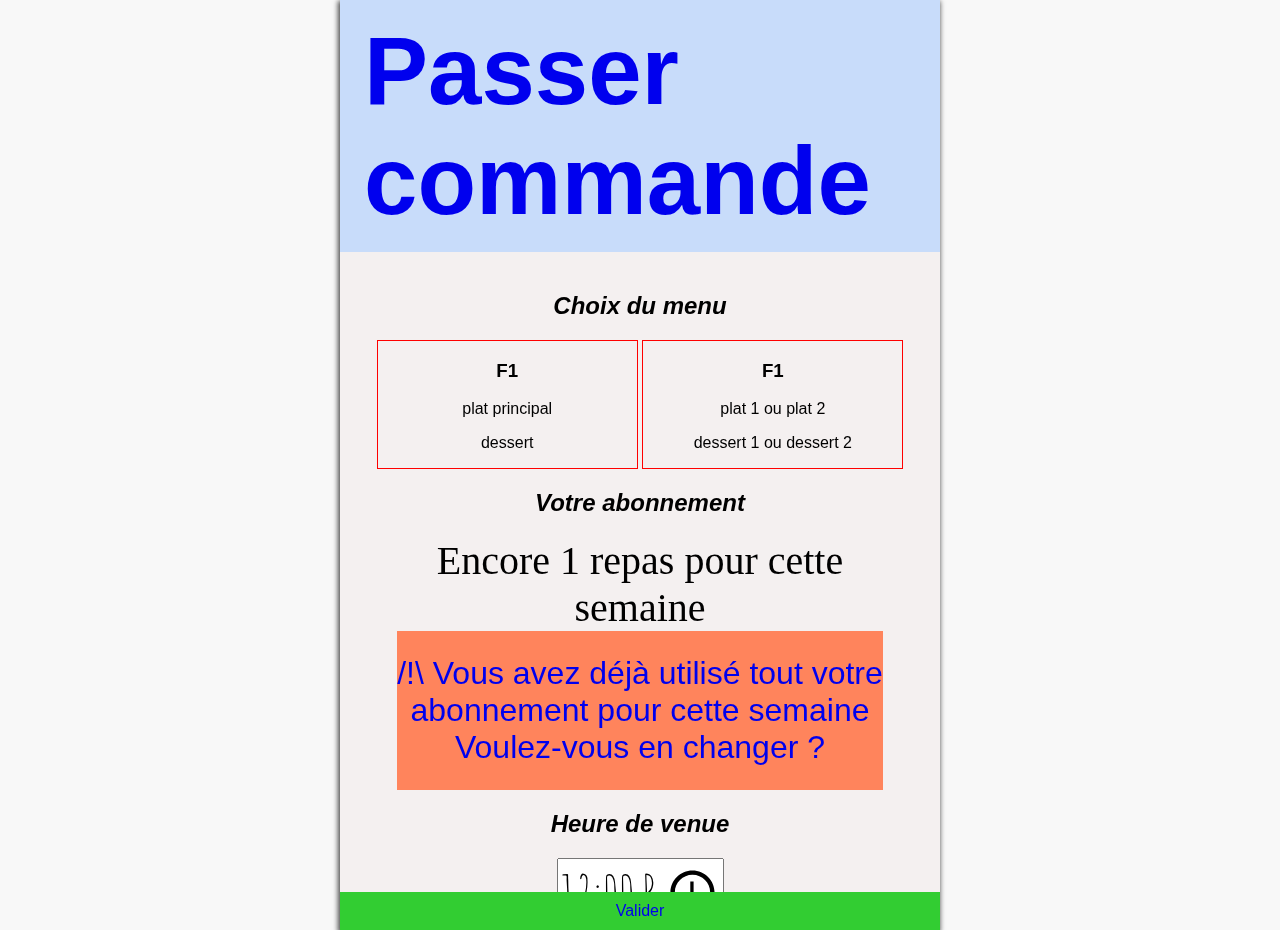
==== manger.html @ ba2ee46b "ajout du module "manger"" ====
<!DOCTYPE html>
<html lang="fr">

<head>
	<meta charset="UTF-8" />
	<title>Manger !</title>
	<link rel="stylesheet" href="style.css"/>
    <link rel="stylesheet" href="manger.css"/>
	<link href='https://fonts.googleapis.com/css?family=Open+Sans' rel='stylesheet' type='text/css'>
	<link href='https://fonts.googleapis.com/css?family=Amatic+SC' rel='stylesheet' type='text/css'>
</head>


<body>

<header>
    <h1><a href="index.html">Passer commande</a></h1>
	<!-- <a></a><img alt='menu' src='img/icon-menu.png' /></a> -->
</header>

<div id='main-container'>
    <div>
        <h2>Choix du menu</h2>
        <div>
            <h3>F1</h3>
            <p>plat principal</p>
            <p>dessert</p>
        </div>
        <div>
            <h3>F1</h3>
            <p>plat 1 ou plat 2</p>
            <p>dessert 1 ou dessert 2</p>
        </div>
    </div>
    
    <div>
        <h2>Votre abonnement</h2>
        <p class="exergue">Encore 1 repas pour cette semaine</p>
    </div>
    
    <div><a href="#">
        <span>
            /!\ Vous avez déjà utilisé tout votre abonnement pour cette semaine<br/>
            Voulez-vous en changer ?
        </span>
        </a>
    </div>

    <div>
        <h2>Heure de venue</h2>
        <input id="heure_venue" type="time" name="hour" min="11:30" max="14:00" autocomplete="on" value="12:00" />
    </div>
    
</div>

<div id='menu-bar'>
    <a href="#">Valider</a>
</div>

</body>
</html>
---- style.css ----
html, body {
	width: 100%;
	margin: 0;
	padding: 0;
	font-family: sans-serif;
	
}

ul {
	list-style: none;
	margin-left: 0;
	padding-left: 0;
}

a { text-decoration: none; }
	a:visited { color: black; }

body {
	margin: auto;
	max-width: 600px;
	background-color: #F8F8F8;
box-shadow: -1px 2px 5px 1px rgba(0, 0, 0, 0.7); 
	/* border: 1px solid black; */
}

header {
	background-color: rgb(200, 220, 250);
	padding: 16px 24px;
}

	/* header > h1, header > img {
		display: inline-block;
		vertical-align: bottom;
	} */

	header > h1 {
		font-family: 'Amatic SC' 'Open Sans' Helvetica Arial sans-serif;
		font-size: 6rem;
		margin: 0;
<<<<<<< HEAD
=======
        text-align: center;
>>>>>>> master
		/* border: 1px solid red; */
	}

	/* header > img {
		border: 1px solid red;
		margin-left: 10%;
	} */

#main-container {
	padding: 20px 5%;
	text-align: center;
	height: 600px;
	overflow: auto;
	background-color: rgb(244, 240, 240);
	/* border: 1px solid green; */
}

	#main-container > div {
		/* border: 1px solid red; */
	}
	
		#main-container > div > a {
			display: block;
			width: 90%;
			padding: 24px 0;
			margin: auto;
			font-size: 2rem;
			background-color: #FF845C;
			/* border: 1px solid green; */
		}

	#main-container table {
		border-spacing: 20px;
		margin-bottom: 24px;
		}
	
	#main-container .menu-formule {
		font-size: 1.6rem;
		width: 45%;
		padding: 16px;
		background-color: rgb(200, 220, 250);
	}

	/* #main-container > nav {
		margin: 0;
		padding: 0;
	}

	#main-container > nav > ul {
		margin: 0;
		padding: 0;
		font-size: 3rem;
		text-align: center;
		border: 1px solid red;
	}

	#main-container > nav > ul > li {
		display: inline-block;
		width: 45%;
		margin-bottom: 2%;
		border: 1px solid blue;
	}

	#main-container > nav > ul > li > a {
		display: inline-block;
		width: 100%;
		height: 256px;
		line-height:256px;
		border-radius: 48px;
		background-color: rgb(200, 220, 250);
		transition: all ease .4s;
		border: 1px solid red;
	}
		#main-container > nav > ul > li > a:hover {
			background-color: #FA7D3E;
			border-radius: 64px;
			transform: scale(.9);
			transition: all ease .6s;
		} */


#menu-bar {
	text-align: center;
	padding: 8px;
	background-color: #FF9775;
}

<<<<<<< HEAD
	#menu-bar > span {
=======
	#menu-bar > a > span {
>>>>>>> master
		display: inline-block;
		width: 112px;
		height: 112px;
		line-height:112px;
		background-color: rgb(248, 230, 186);
		
	}

<<<<<<< HEAD
	#menu-bar > span:first-child {
=======
	#menu-bar > a:first-child {
>>>>>>> master
		float: left;
		margin-left: 10px;
	}
	
	#manger-button {
		display: inline-block;
		width: 112px;
		height: 112px;
		border-radius: 50%;
		background-color: rgb(248, 230, 186);
		line-height:112px;
	}
	
<<<<<<< HEAD
	#menu-bar > span:last-child {
		float: right;
		margin-right: 10px;
	}
=======
	#menu-bar > a:last-child {
		float: right;
		margin-right: 10px;
	}

hr {
    margin-top: 2em;
    margin-bottom: 1em;
    height: 5px;
    border-color: black;
    background-color: black;
}
>>>>>>> master
---- manger.css ----
/*#main-container > * {
    border: 1px solid green;
    clear:both;
    margin-bottom: 10px;
}*/

#main-container > * > h2 {
    font-style: italic;
}

#main-container > div:first-child > div {
    border: 1px solid red;
    width: 48%;
    display: inline-block;
    text-align: center;
    transition: all .5s;
}

#main-container > div:first-child > div:hover {
    background-color: rgb(200, 220, 250);
    transition: all .75s;
}

.exergue {
    font-family: Simplicity;
    font-size: 40px;
    margin:0;
}

#heure_venue {
    width:30%;
    text-align: center;
    font-size: 50px;
    font-family: "Amatic SC"
}

#menu-bar {
	text-align: center;
	padding: 10px;
	background-color: limegreen;
}

	#menu-bar > a {
		display: inline;
		background-color: none;
		
	}
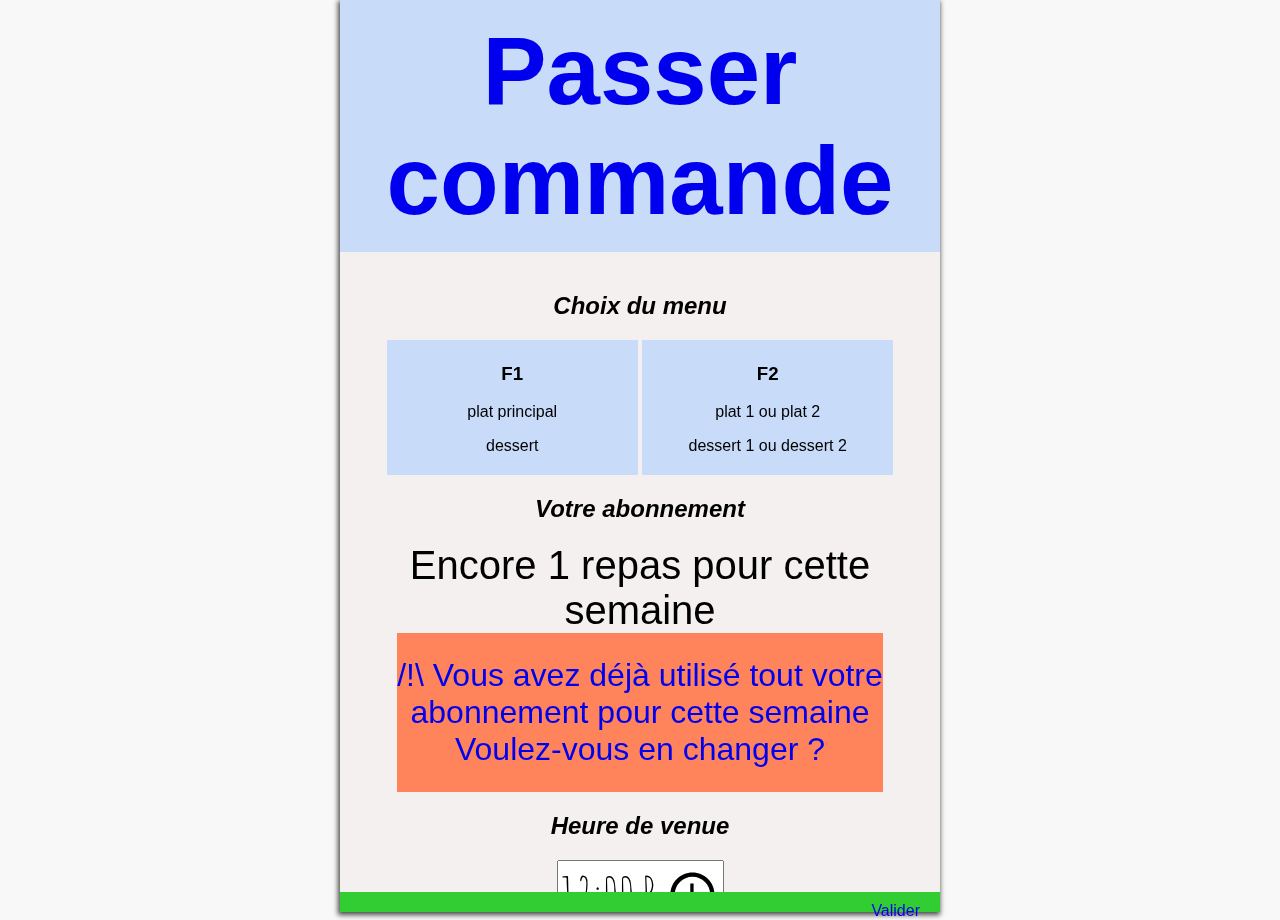
==== commit dff20b5f: "Some fixes + adds" ====
--- a/manger.html
+++ b/manger.html
@@ -21,13 +21,13 @@
 <div id='main-container'>
     <div>
         <h2>Choix du menu</h2>
-        <div>
+        <div id="F1" class="formule" onClick="changeBgColor(this.id)">
             <h3>F1</h3>
             <p>plat principal</p>
             <p>dessert</p>
         </div>
-        <div>
-            <h3>F1</h3>
+        <div id="F2" class="formule" onClick="changeBgColor(this.id)">
+            <h3>F2</h3>
             <p>plat 1 ou plat 2</p>
             <p>dessert 1 ou dessert 2</p>
         </div>
@@ -57,5 +57,20 @@
     <a href="#">Valider</a>
 </div>
 
+	<script>
+		
+	function changeBgColor(clicked_id) {
+		if ((clicked_id) == 'F1') {
+			document.getElementById('F1').classList.add('active');
+			document.getElementById('F2').classList.remove('active');
+		}
+		else {
+			document.getElementById('F2').classList.add('active');
+			document.getElementById('F1').classList.remove('active');
+		}
+    }
+
+	</script>
+
 </body>
 </html>
--- a/style.css
+++ b/style.css
@@ -19,7 +19,7 @@
 	margin: auto;
 	max-width: 600px;
 	background-color: #F8F8F8;
-box-shadow: -1px 2px 5px 1px rgba(0, 0, 0, 0.7); 
+	box-shadow: -1px 2px 5px 1px rgba(0, 0, 0, 0.7); 
 	/* border: 1px solid black; */
 }
 
@@ -28,26 +28,13 @@
 	padding: 16px 24px;
 }
 
-	/* header > h1, header > img {
-		display: inline-block;
-		vertical-align: bottom;
-	} */
-
 	header > h1 {
 		font-family: 'Amatic SC' 'Open Sans' Helvetica Arial sans-serif;
 		font-size: 6rem;
 		margin: 0;
-<<<<<<< HEAD
-=======
         text-align: center;
->>>>>>> master
 		/* border: 1px solid red; */
 	}
-
-	/* header > img {
-		border: 1px solid red;
-		margin-left: 10%;
-	} */
 
 #main-container {
 	padding: 20px 5%;
@@ -84,55 +71,13 @@
 		background-color: rgb(200, 220, 250);
 	}
 
-	/* #main-container > nav {
-		margin: 0;
-		padding: 0;
-	}
-
-	#main-container > nav > ul {
-		margin: 0;
-		padding: 0;
-		font-size: 3rem;
-		text-align: center;
-		border: 1px solid red;
-	}
-
-	#main-container > nav > ul > li {
-		display: inline-block;
-		width: 45%;
-		margin-bottom: 2%;
-		border: 1px solid blue;
-	}
-
-	#main-container > nav > ul > li > a {
-		display: inline-block;
-		width: 100%;
-		height: 256px;
-		line-height:256px;
-		border-radius: 48px;
-		background-color: rgb(200, 220, 250);
-		transition: all ease .4s;
-		border: 1px solid red;
-	}
-		#main-container > nav > ul > li > a:hover {
-			background-color: #FA7D3E;
-			border-radius: 64px;
-			transform: scale(.9);
-			transition: all ease .6s;
-		} */
-
-
 #menu-bar {
 	text-align: center;
 	padding: 8px;
 	background-color: #FF9775;
 }
 
-<<<<<<< HEAD
-	#menu-bar > span {
-=======
 	#menu-bar > a > span {
->>>>>>> master
 		display: inline-block;
 		width: 112px;
 		height: 112px;
@@ -141,11 +86,7 @@
 		
 	}
 
-<<<<<<< HEAD
-	#menu-bar > span:first-child {
-=======
 	#menu-bar > a:first-child {
->>>>>>> master
 		float: left;
 		margin-left: 10px;
 	}
@@ -157,14 +98,14 @@
 		border-radius: 50%;
 		background-color: rgb(248, 230, 186);
 		line-height:112px;
+		transition: all .7s;
 	}
-	
-<<<<<<< HEAD
-	#menu-bar > span:last-child {
-		float: right;
-		margin-right: 10px;
-	}
-=======
+		#manger-button:hover {
+		transform: rotate(360deg);
+		background-color: rgb(200, 220, 250);
+		transition: all .5s;
+		}
+
 	#menu-bar > a:last-child {
 		float: right;
 		margin-right: 10px;
@@ -176,5 +117,4 @@
     height: 5px;
     border-color: black;
     background-color: black;
-}
->>>>>>> master
+}--- a/manger.css
+++ b/manger.css
@@ -4,34 +4,39 @@
     margin-bottom: 10px;
 }*/
 
-#main-container > * > h2 {
-    font-style: italic;
+#main-container h2 {
+	font-style: italic;
 }
 
-#main-container > div:first-child > div {
-    border: 1px solid red;
-    width: 48%;
-    display: inline-block;
-    text-align: center;
-    transition: all .5s;
+#main-container .formule {
+	background-color: rgb(200, 220, 250);
+	width: 45%;
+	display: inline-block;
+	text-align: center;
+	transition: all .3s;
+	border: 4px solid rgb(200, 220, 250);
 }
-
-#main-container > div:first-child > div:hover {
-    background-color: rgb(200, 220, 250);
-    transition: all .75s;
-}
+	#main-container .formule:hover {
+		background-color: #FF845C;
+		border: 4px solid #FF845C;
+		transition: all .5s;
+	}
+	#main-container .formule.active {
+		background-color: #FF845C;
+		border: 4px solid black;
+	}
 
 .exergue {
-    font-family: Simplicity;
-    font-size: 40px;
-    margin:0;
+	font-family: Simplicity 'Open Sans' Helvetica Arial sans-serif;
+	font-size: 40px;
+	margin: 0;
 }
 
 #heure_venue {
-    width:30%;
-    text-align: center;
-    font-size: 50px;
-    font-family: "Amatic SC"
+	width:30%;
+	text-align: center;
+	font-size: 50px;
+	font-family: "Amatic SC"
 }
 
 #menu-bar {
@@ -41,7 +46,6 @@
 }
 
 	#menu-bar > a {
-		display: inline;
-		background-color: none;
-		
+	display: inline;
+	background-color: none;
 	}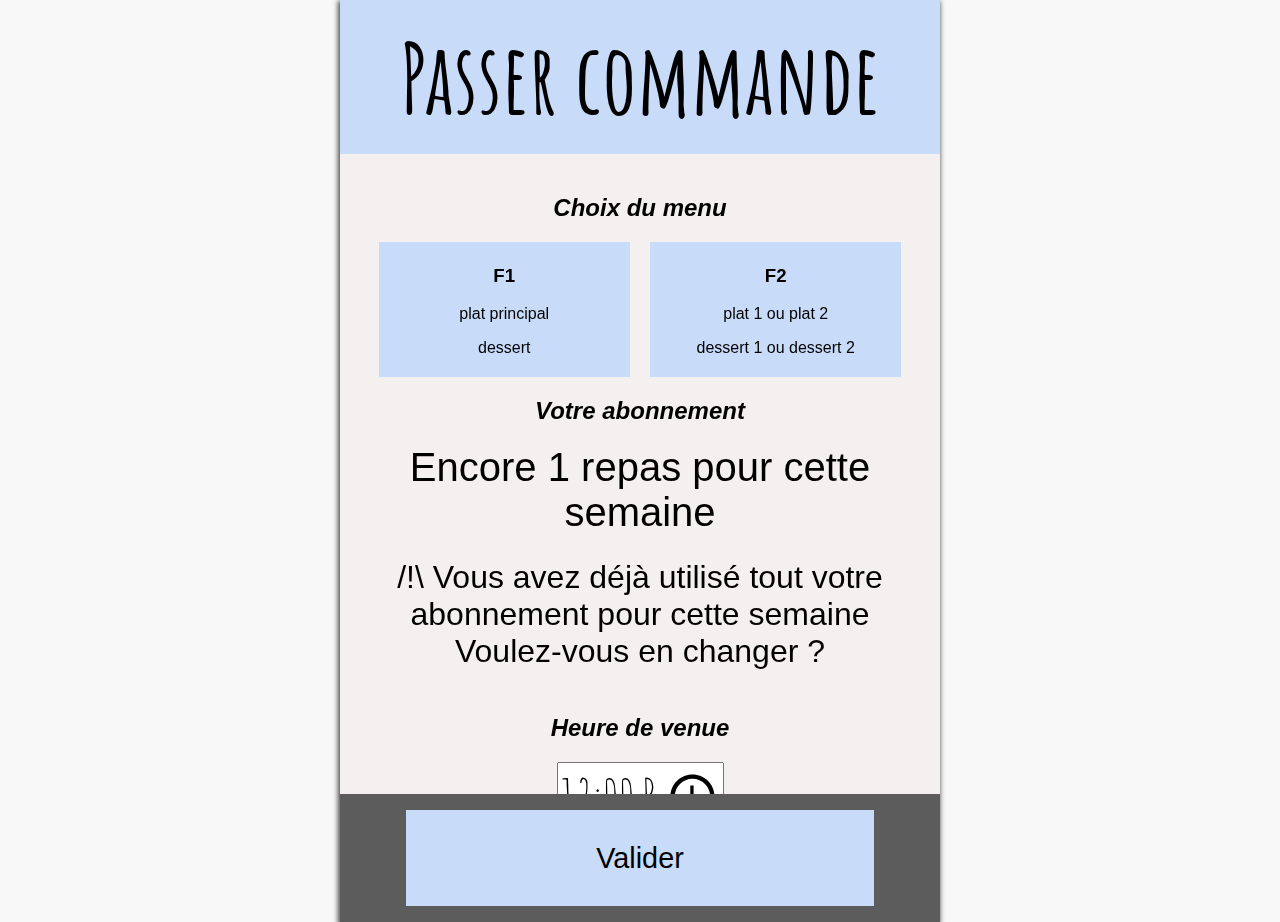
==== commit 43cb9c32: "Maj design global" ====
--- a/manger.html
+++ b/manger.html
@@ -28,8 +28,8 @@
         </div>
         <div id="F2" class="formule" onClick="changeBgColor(this.id)">
             <h3>F2</h3>
-            <p>plat 1 ou plat 2</p>
-            <p>dessert 1 ou dessert 2</p>
+            <p><span id="plat1" class="plat" onClick="changeBgColor(this.id)">plat 1</span> ou <span id="plat2" class="plat" onClick="changeBgColor(this.id)">plat 2</span></p>
+            <p><span id="dessert1" class="plat" onClick="changeBgColor(this.id)">dessert 1</span> ou <span id="dessert2" class="plat" onClick="changeBgColor(this.id)">dessert 2</span></p>
         </div>
     </div>
     
@@ -54,21 +54,37 @@
 </div>
 
 <div id='menu-bar'>
-    <a href="#">Valider</a>
+    <a id="valider-button" href="#">Valider</a>
 </div>
 
 	<script>
-		
+
 	function changeBgColor(clicked_id) {
 		if ((clicked_id) == 'F1') {
 			document.getElementById('F1').classList.add('active');
 			document.getElementById('F2').classList.remove('active');
 		}
-		else {
+		else if ((clicked_id) == 'F2') {
 			document.getElementById('F2').classList.add('active');
 			document.getElementById('F1').classList.remove('active');
 		}
-    }
+		else if ((clicked_id) == 'plat1') {
+			document.getElementById('plat1').classList.add('active');
+			document.getElementById('plat2').classList.remove('active');
+		}
+		else if ((clicked_id) == 'plat2') {
+			document.getElementById('plat2').classList.add('active');
+			document.getElementById('plat1').classList.remove('active');
+		}
+		else if ((clicked_id) == 'dessert1') {
+			document.getElementById('dessert1').classList.add('active');
+			document.getElementById('dessert2').classList.remove('active');
+		}
+		else if ((clicked_id) == 'dessert2') {
+			document.getElementById('dessert2').classList.add('active');
+			document.getElementById('dessert1').classList.remove('active');
+		}
+	}
 
 	</script>
 
--- a/style.css
+++ b/style.css
@@ -13,7 +13,7 @@
 }
 
 a { text-decoration: none; }
-	a:visited { color: black; }
+	a, a:visited { color: inherit; }
 
 body {
 	margin: auto;
@@ -29,7 +29,7 @@
 }
 
 	header > h1 {
-		font-family: 'Amatic SC' 'Open Sans' Helvetica Arial sans-serif;
+		font-family: 'Amatic SC', 'Open Sans', Helvetica, Arial, sans-serif;
 		font-size: 6rem;
 		margin: 0;
         text-align: center;
@@ -55,7 +55,6 @@
 			padding: 24px 0;
 			margin: auto;
 			font-size: 2rem;
-			background-color: #FF845C;
 			/* border: 1px solid green; */
 		}
 
@@ -74,7 +73,7 @@
 #menu-bar {
 	text-align: center;
 	padding: 8px;
-	background-color: #FF9775;
+	background-color: #5C5C5C;
 }
 
 	#menu-bar > a > span {
@@ -82,11 +81,10 @@
 		width: 112px;
 		height: 112px;
 		line-height:112px;
-		background-color: rgb(248, 230, 186);
-		
+		background-color: #97F578;
 	}
 
-	#menu-bar > a:first-child {
+	#menu-bar > a.picto:first-child {
 		float: left;
 		margin-left: 10px;
 	}
@@ -96,17 +94,17 @@
 		width: 112px;
 		height: 112px;
 		border-radius: 50%;
-		background-color: rgb(248, 230, 186);
+		background-color: rgb(200, 220, 250);
 		line-height:112px;
 		transition: all .7s;
 	}
 		#manger-button:hover {
 		transform: rotate(360deg);
-		background-color: rgb(200, 220, 250);
+		background-color: #97F578;
 		transition: all .5s;
 		}
 
-	#menu-bar > a:last-child {
+	#menu-bar > a.picto:last-child {
 		float: right;
 		margin-right: 10px;
 	}
--- a/manger.css
+++ b/manger.css
@@ -11,20 +11,31 @@
 #main-container .formule {
 	background-color: rgb(200, 220, 250);
 	width: 45%;
+    margin: 0 8px;
 	display: inline-block;
 	text-align: center;
 	transition: all .3s;
 	border: 4px solid rgb(200, 220, 250);
 }
 	#main-container .formule:hover {
-		background-color: #FF845C;
-		border: 4px solid #FF845C;
+		border-color: black;
 		transition: all .5s;
 	}
 	#main-container .formule.active {
-		background-color: #FF845C;
+		background-color: rgb(157, 227, 155);
 		border: 4px solid black;
 	}
+			#main-container .formule .plat {
+				border-bottom: 2px solid rgb(200, 220, 250);	
+				transition: all .3s;
+			}
+			#main-container .formule.active .plat {
+				border-color: rgb(157, 227, 155);
+			}		
+			#main-container .formule .plat:hover, #main-container .formule .plat.active {
+				border-color: black;	
+				transition: all .5s;
+			}
 
 .exergue {
 	font-family: Simplicity 'Open Sans' Helvetica Arial sans-serif;
@@ -33,19 +44,24 @@
 }
 
 #heure_venue {
-	width:30%;
+	width: 30%;
+    margin-bottom: 24px;
 	text-align: center;
 	font-size: 50px;
 	font-family: "Amatic SC"
 }
 
-#menu-bar {
-	text-align: center;
-	padding: 10px;
-	background-color: limegreen;
+#valider-button {
+    display: inline-block;
+    background-color: rgb(200, 220, 250);
+    line-height: 96px;
+    height: 96px;
+    margin: 8px 0;
+    width: 80%;
+    font-size: 1.8rem;
+    transition: all .3s;
 }
-
-	#menu-bar > a {
-	display: inline;
-	background-color: none;
-	}+#valider-button:hover {
+    background-color: rgb(157, 227, 155);
+    transition: all .5s;
+}